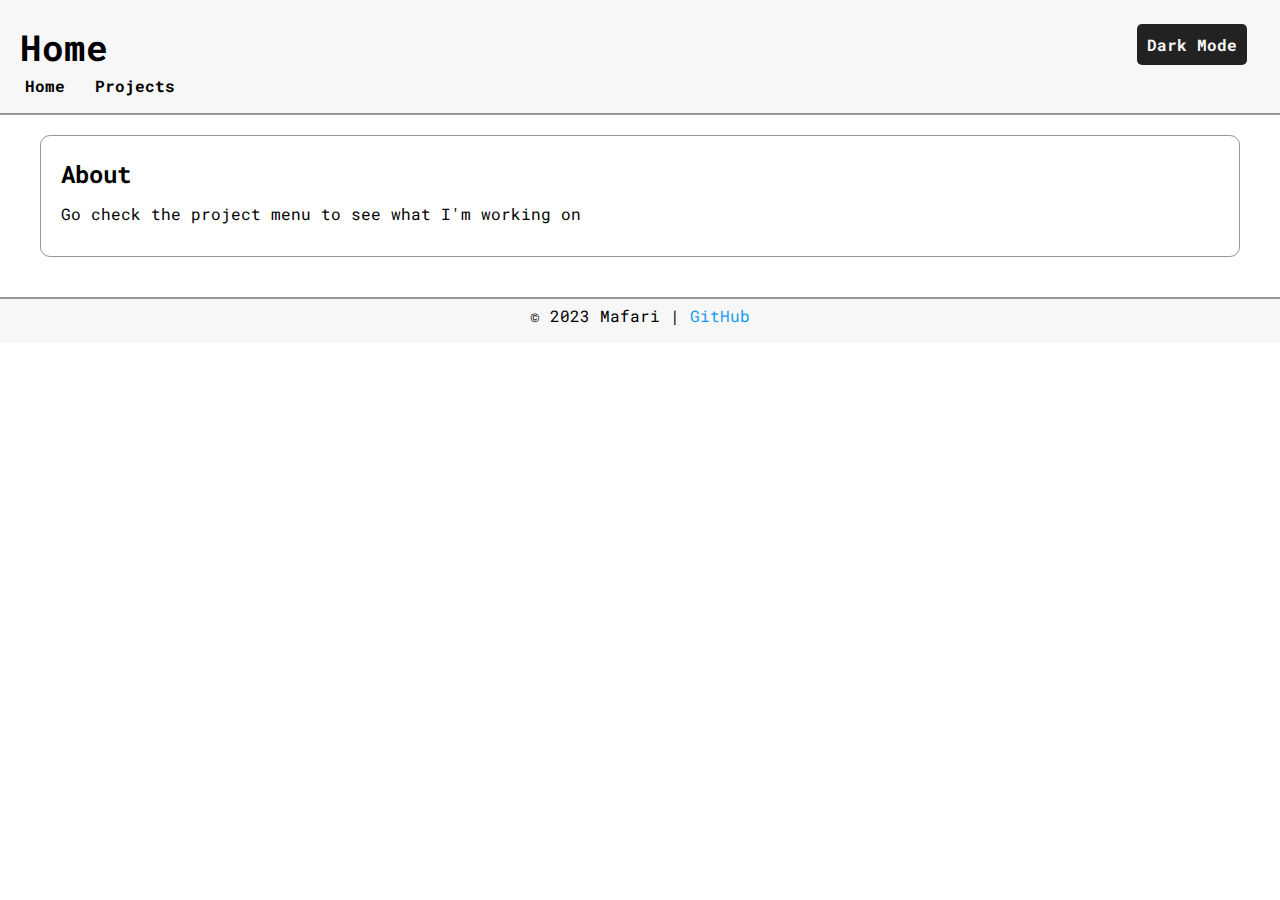
==== index.html @ 387a86cc "initial" ====
<!DOCTYPE html>
<html lang="en">

<head>
    <meta charset="UTF-8">
    <meta name="viewport" content="width=device-width, initial-scale=1.0">
    <link rel="stylesheet" type="text/css" href="static/style/style.css">
    <title>Home</title>
</head>

<body>
    <header>
        <div class="container">
            <h1>Home</h1>
            <nav>
                <ul>
                    <li><a href="/" title="Go to the home page">Home</a></li>
                    <li>
                        <a href="#">Projects</a>
                        <ul>
                            <li><a href="projects/chat" title="View SimpleChatBot project">SimpleChatBot</a></li>
                            <li><a href="projects/tictactoe" title="View TicTacToe project">TicTacToe</a></li>
                            <li><a href="projects/topdownshooter" title="View TopDownShooter project">TopDownShooter</a></li>
                        </ul>
                    </li>
                    <li class="mode-toggle-container">
                        <a href="#" id="mode-toggle" title="Toggle dark mode">Dark Mode</a>
                    </li>
                </ul>
            </nav>
        </div>
    </header>

    <main>
        <div class="container">
            <section>
                <h2>About</h2>
                <p>Go check the project menu to see what I'm working on</p>
            </section>
        </div>
    </main>

    <footer>
        <div class="container">
            <p>&copy; 2023 Mafari | <a href="https://github.com/mafarit">GitHub</a></p>
        </div>
    </footer>

    <script src="static/js/main.js"></script>
</body>

</html>
---- static/style/style.css ----
@import url("https://fonts.googleapis.com/css2?family=Roboto+Mono&display=swap");
/* Variables */
:root {
  --font-family: "Roboto Mono", monospace;
  --primary-color: #000000;
  --secondary-color: #ffffff;
  --accent-color: #159af3;
  --header-footer-color: #f7f7f7;
  --background-color-lightmode: #fff;
  --background-color-darkmode: #222;
  --border-color-darkmode: #30363d;
  --border-color-lightmode: #979797;
}

* {
  margin: 0;
  padding: 0;
  box-sizing: border-box;
}

body {
  font-family: var(--font-family);
  font-size: 16px;
  line-height: 1.5;
  color: var(--primary-color);
}

header {
  background-color: var(--header-footer-color);
  border-bottom: 2px solid var(--border-color-lightmode);
  padding-top: 20px;
  padding-bottom: 5px;
  display: flex;
  justify-content: space-between;
  align-items: center;
}

.container {
  width: 100%;
  max-width: 1366px;
  margin: 0 auto;
  padding: 0 20px;
}

h1 {
  font-size: 36px;
  animation: fadeIn 1s ease-in-out;
}

main {
  padding: 20px;
  display: flex;
  flex-wrap: wrap;
  justify-content: space-between;
}

section {
  flex-basis: 48%;
  margin-bottom: 20px;
  border-radius: 10px;
  padding: 20px;
  background-color: var(--background-color-lightmode);
  border: 1px solid var(--border-color-lightmode);
}

h2 {
  font-size: 24px;
  color: var(--primary-color);
  margin-bottom: 10px;
}

p {
  font-size: 16px;
  margin-bottom: 10px;
}

ul {
  font-size: 16px;
  list-style-position: inside;
  color: var(--primary-color);
  margin-bottom: 10px;
}

img {
  max-width: 100%;
  height: auto;
  border-radius: 5px;
}

pre {
  border: 1px solid var(--border-color-lightmode);
  border-radius: 3px;
  font-size: 14px;
  line-height: 1.4;
  overflow-x: auto;
  padding: 16px;
  margin-bottom: 24px;
  white-space: pre-wrap;
  word-wrap: break-word;
}

code {
  font-size: 14px;
  border: 1px solid var(--border-color-lightmode);
  border-radius: 3px;
  color: #333;
  padding: 2px 4px;
  white-space: pre-wrap;
  word-wrap: break-word;
}

footer {
  background-color: var(--header-footer-color);
  border-top: 2px solid var(--border-color-lightmode);
  color: var(--primary-color);
  padding: 5px;
  text-align: center;
  width: 100%;
}

/*
  *Add dropdown styles 
*/
nav ul {
  list-style: none;
  display: flex;
}
nav li {
  margin-right: 20px;
  position: relative;
}
nav a {
  text-decoration: none;
  color: var(--primary-color);
  transition: all 0.3s ease;
  font-weight: bold;
  padding: 5px;
  border-radius: 5px;
}
nav a:hover {
  color: var(--secondary-color);
  background-color: var(--primary-color);
  padding: 10px;
  border-radius: 5px;
}
nav ul ul {
  display: none;
  position: absolute;
  top: 100%;
  left: 0;
  background-color: var(--secondary-color);
  padding: 0;
  box-shadow: 0px 5px 10px rgba(0, 0, 0, 0.3);
}
nav ul li:hover > ul {
  display: block;
}
nav ul ul li {
  width: 100%;
  white-space: nowrap;
  position: relative;
  margin-right: 0;
}
nav ul ul ul {
  position: absolute;
  left: 100%;
  top: 0;
}

/*
      *Add link click effect
*/
footer a,
section a {
  color: var(--accent-color);
  text-decoration: none;
  position: relative;
  transition: all 0.3s ease;
}
footer a::before,
section a::before {
  content: "";
  position: absolute;
  bottom: 0;
  left: 0;
  width: 100%;
  height: 2px;
  background-color: var(--accent-color);
  transform: scaleX(0);
  transform-origin: left;
  transition: all 0.3s ease;
}
footer a:hover::before,
section a:hover::before {
  transform: scaleX(1);
}

/*
  * HEADER ANIMATION
  */
@keyframes fadeIn {
  0% {
    opacity: 0;
    transform: translateY(-50px);
  }
  100% {
    opacity: 1;
    transform: translateY(0);
  }
}
/* 
  *DARK MODE
*/
.mode-toggle-container {
  position: absolute;
  top: 5%;
  right: 1%;
  transform: translateY(-50%);
}

#mode-toggle {
  text-decoration: none;
  padding: 10px;
  background-color: #222;
  color: #f7f7f7;
  border-radius: 5px;
  transition: background-color 0.3s, color 0.3s;
}
#mode-toggle:hover {
  background-color: #f7f7f7;
  color: #222;
}

.dark-mode {
  color: var(--secondary-color);
  background-color: var(--primary-color);
}
.dark-mode header {
  background-color: var(--background-color-darkmode);
}
.dark-mode section {
  border: 1px solid var(--border-color-darkmode);
  background-color: var(--background-color-darkmode);
}
.dark-mode nav a {
  color: var(--secondary-color);
  background-color: var(--primary-color);
  padding: 5px;
  border-radius: 5px;
}
.dark-mode nav a:hover {
  border-bottom: 0;
  color: var(--background-color-darkmode);
  background-color: var(--secondary-color);
  padding: 10px;
  border-radius: 5px;
}
.dark-mode nav ul ul {
  background-color: var(--background-color-darkmode);
  box-shadow: 0px 5px 10px var(--background-color-darkmode);
}
.dark-mode nav ul ul li a {
  color: var(--secondary-color);
  padding: 0;
}
.dark-mode h2,
.dark-mode p,
.dark-mode ul {
  color: var(--secondary-color);
}
.dark-mode pre {
  border: 1px solid var(--border-color-darkmode);
}
.dark-mode code {
  color: var(--secondary-color);
  padding: 2px 4px;
  border-radius: 3px;
  border: 1px solid var(--border-color-darkmode);
}
.dark-mode footer {
  background-color: #222;
}

@media (max-width: 768px) {
  header {
    flex-direction: column;
    align-items: flex-start;
  }
  nav ul {
    margin-top: 20px;
  }
  nav li {
    margin-right: 10px;
  }
  main {
    flex-direction: column;
  }
  section {
    flex-basis: 100%;
  }
}
@media (min-width: 1366px) {
  main {
    flex-wrap: nowrap;
  }
  section {
    margin-right: 20px;
  }
  section:last-child {
    margin-right: 0;
  }
}/*# sourceMappingURL=style.css.map */
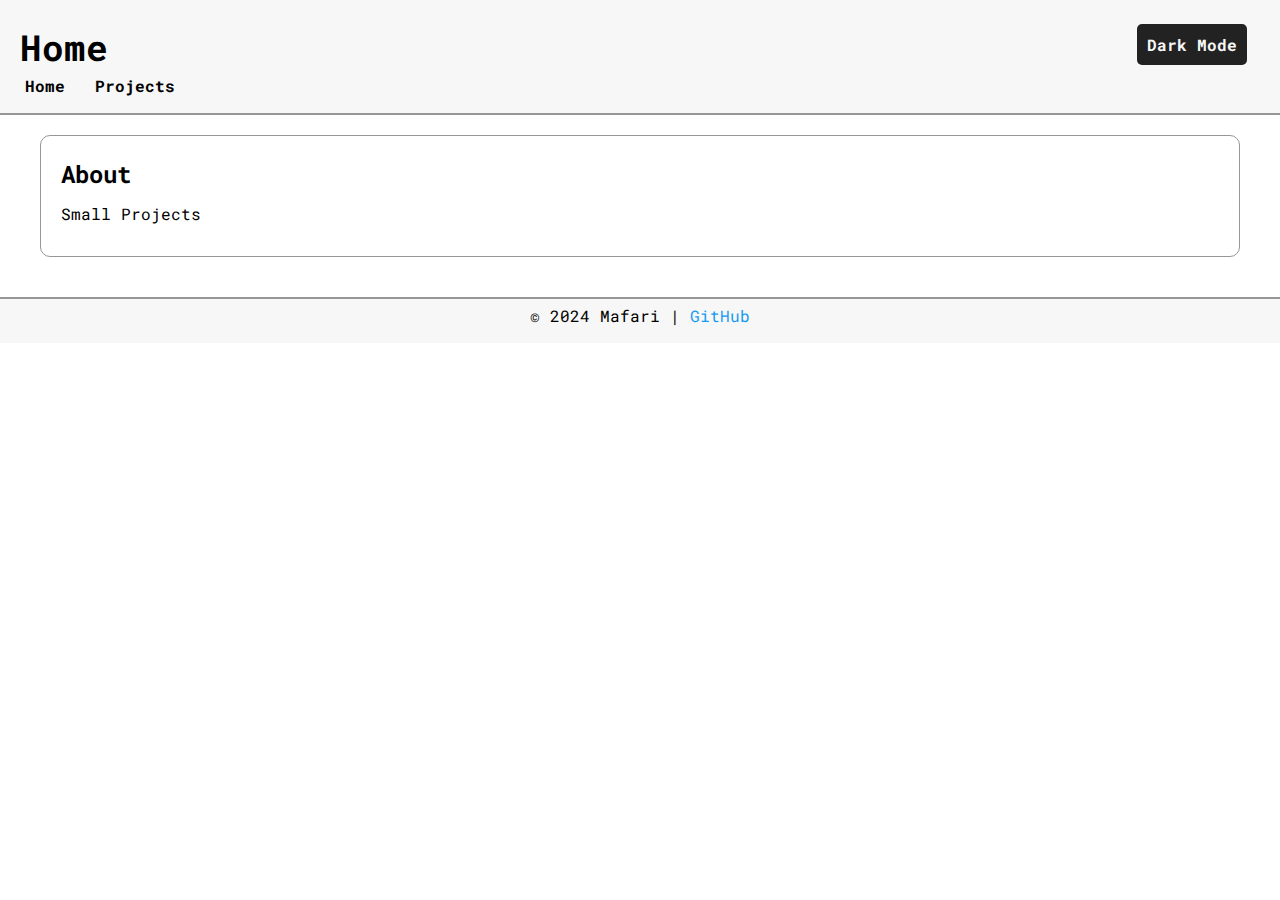
==== commit 3a4e0ed7: "added 1 proj" ====
--- a/index.html
+++ b/index.html
@@ -18,6 +18,7 @@
                     <li>
                         <a href="#">Projects</a>
                         <ul>
+                            <li><a href="projects/isbn" title="View ISBN Validator Project">ISBN Validator</a></li>
                             <li><a href="projects/chat" title="View SimpleChatBot project">SimpleChatBot</a></li>
                             <li><a href="projects/tictactoe" title="View TicTacToe project">TicTacToe</a></li>
                             <li><a href="projects/topdownshooter" title="View TopDownShooter project">TopDownShooter</a></li>
@@ -35,14 +36,14 @@
         <div class="container">
             <section>
                 <h2>About</h2>
-                <p>Go check the project menu to see what I'm working on</p>
+                <p>Small Projects</p>
             </section>
         </div>
     </main>
 
     <footer>
         <div class="container">
-            <p>&copy; 2023 Mafari | <a href="https://github.com/mafarit">GitHub</a></p>
+            <p>&copy; 2024 Mafari | <a href="https://github.com/mafarit">GitHub</a></p>
         </div>
     </footer>
 
